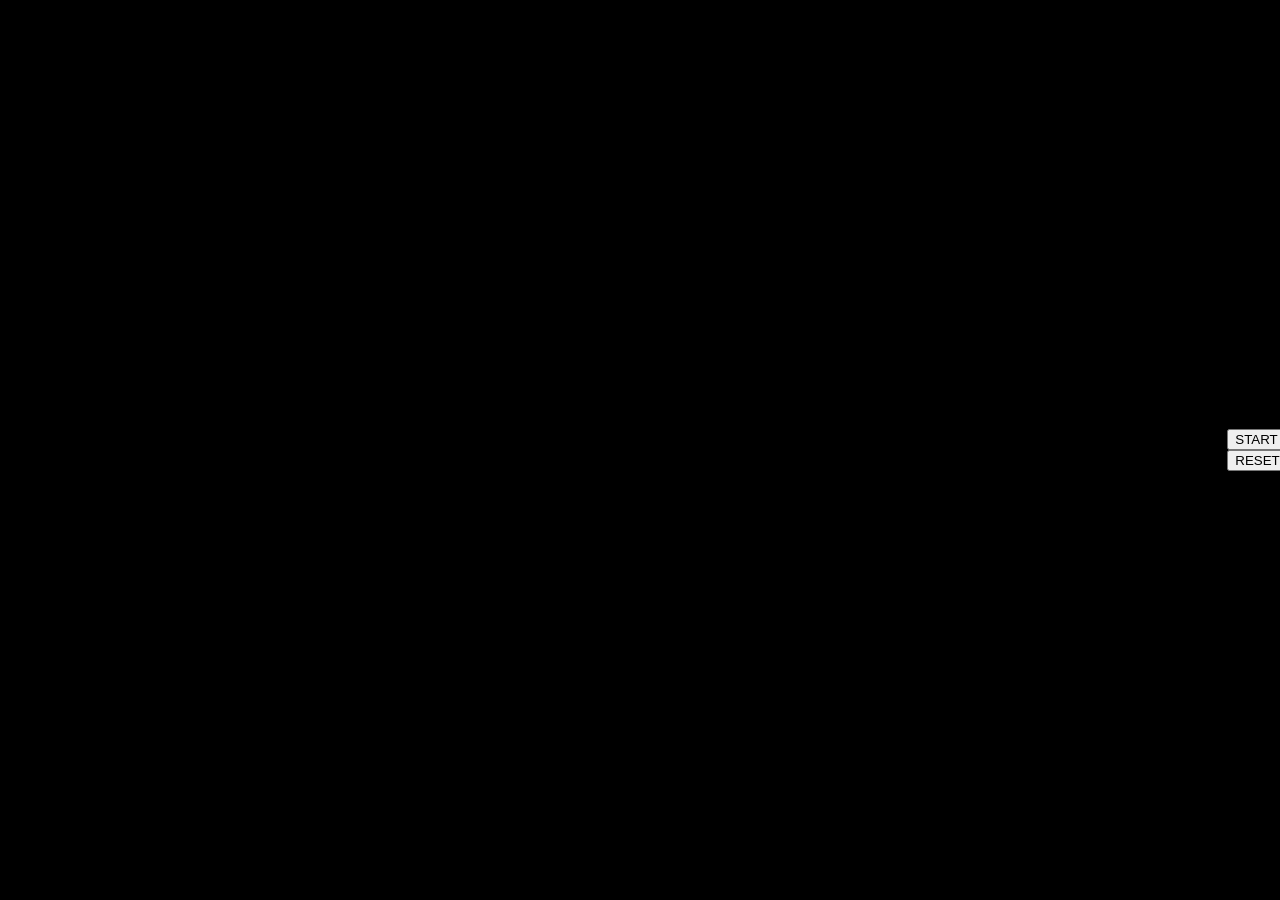
==== index.html @ 143b4fba "updating game" ====
<!DOCTYPE html>
<html lang="en">

<head>
  <meta charset="UTF-8">
  <meta name="viewport" content="width=device-width, initial-scale=1.0">
  <meta http-equiv="X-UA-Compatible" content="ie=edge">
  <title>Froggy</title>
  <script src="scripts/app.js"></script>
  <link rel="stylesheet" href="styles/main.css">
</head>

<body>
   <!-- <div class="intro"><iframe width="1152" height="698" src="https://starwarsintrocreator.kassellabs.io/#!/BLpdC0tn068v-S-fXyqz" frameborder="0" scrolling="no"></iframe></div> -->
   <div class="intro"><iframe width="1235" height="698" src="https://starwarsintrocreator.kassellabs.io/#!/BLpdC0tn068v-S-fXyqz" frameborder="0" scrolling="no"></iframe></div>
  <div class="grid hide"></div>
  <div class="button">
    <button class="start">START</button>
    <button class="reset">RESET</button>
  </div>
  <div class="timer hide">
    <div class="screen"><time></time></div>
  </div>
  <div class="scoreboard hide"><span id="amount"></span></div>
  <div class="win">YOU WIN!</div>
  <div class="lose">YOU LOSE!</div>
</body>

</html>
---- styles/main.css ----
* {
  box-sizing: border-box;
}

body {
  align-items: center;
  display: flex;
  height: 100vh;
  justify-content: center;
  margin: 0;
  background-color: black;
}

.grid {
  align-items: center;
  box-shadow: 0 0 20px 0 rgba(0, 0, 0, 0.2);
  display: flex;
  flex-grow: 1;
  flex-wrap: wrap;
  height: 100%;
  justify-content: center;
  max-height: 600px;
  max-width: 600px;
  border: solid;
  border-color: rgb(14, 131, 233);
  background-color: antiquewhite;
}

.grid div {
  flex-grow: 1;
  height: 9%;
  width: 9%;
  border: 1px solid;
  border-color: aliceblue;
}

.grid div.wall {
/* background-color: rgb(117, 57, 57); */
}

.grid div.street {
  /* background-color: white; */
}

.grid div.yoda {
  background-image: url(https://media.giphy.com/media/EUcKlaja5qQWA/giphy.gif);
  background-size: 100%;
  background-repeat: no-repeat;
  background-position-x: 0;
  background-position-y: 10px;
}

.grid div.home {
  background-image: url(https://media.giphy.com/media/BhLo1r6oNmg5G/giphy.gif);
  background-size: 50px;
  background-repeat: no-repeat;
  background-position-x: 0;
  background-position-y: 0;
}

.grid div.car {
  background-image: url(https://media.giphy.com/media/at9GBrZxSpi1W4ZQUp/giphy.gif);
  background-size: 82px;
  background-repeat: no-repeat;
  background-position-x: -10px;
  background-position-y: 3px;
}

.grid div.trooper {
  background-image: url(https://media.giphy.com/media/jL7cmBKJqnyG4/giphy.gif);
  background-size: 50px;
  background-repeat: no-repeat;
  background-position-x: 0;
  background-position-y: 0;
}

.grid div.log {
  background-image: url(https://www.pngix.com/pngfile/middle/138-1388741_millenium-falcon-png-star-wars-millenium-falcon-transparent.png);
  background-size: 50px;
  background-repeat: no-repeat;
  background-position-x: 0;
  background-position-y: 0;
}

.grid div.player {
  background-image: url(https://media.giphy.com/media/7eR9XFuWVbBLi/giphy.gif);
  background-size: 55px;
  background-repeat: no-repeat;
  background-position-x: 0;
  background-position-y: 0;
}

.grid div.boba {
  background-image: url(https://media.giphy.com/media/5pT4s5TRbFoa1ABAHH/giphy.gif);
  background-size: 55px;
  background-repeat: no-repeat;
  background-position-x: 0;
  background-position-y: 0;
}

.timer {
  border: solid;
  width: 70px;
  height: 20px;
  text-align: center;
  color: blueviolet;
}

.hide {
  display: none;
}

.win {
  font-size: 50px;
  color: white;
  background-image: url(https://media.giphy.com/media/JrMyqcNznjfx8g5sr2/giphy.gif);
}

.lose {
  font-size: 50px;
}

.scoreboard {
  border: solid;
  width: 100px;
  height: 20px;
  font-size: 10px;
  text-align: center;
  color: rgb(22, 255, 236);
}
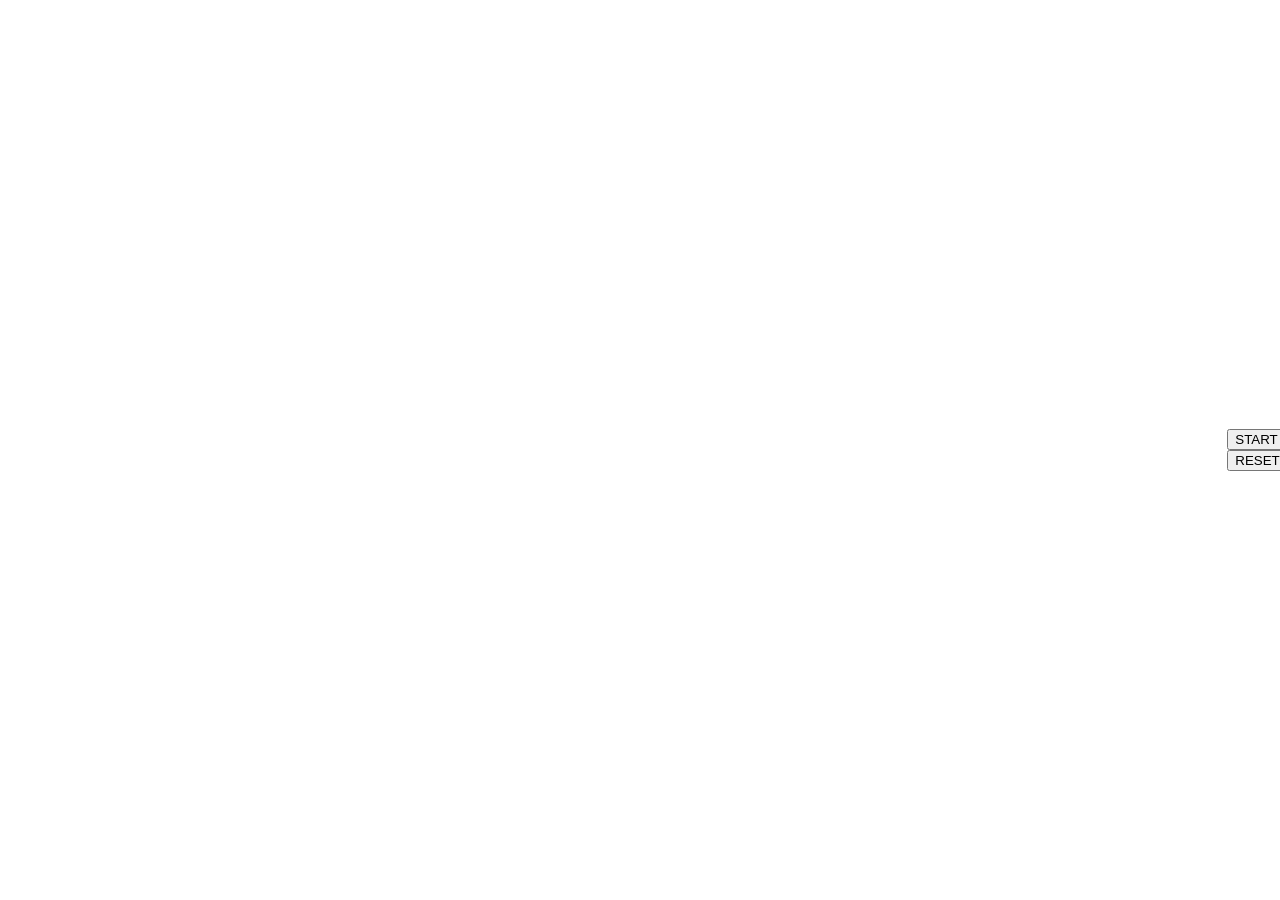
==== commit 40d5fde5: "updating style" ====
--- a/index.html
+++ b/index.html
@@ -14,6 +14,7 @@
    <!-- <div class="intro"><iframe width="1152" height="698" src="https://starwarsintrocreator.kassellabs.io/#!/BLpdC0tn068v-S-fXyqz" frameborder="0" scrolling="no"></iframe></div> -->
    <div class="intro"><iframe width="1235" height="698" src="https://starwarsintrocreator.kassellabs.io/#!/BLpdC0tn068v-S-fXyqz" frameborder="0" scrolling="no"></iframe></div>
   <div class="grid hide"></div>
+  <div class="starting"></div>
   <div class="button">
     <button class="start">START</button>
     <button class="reset">RESET</button>
--- a/styles/main.css
+++ b/styles/main.css
@@ -8,7 +8,17 @@
   height: 100vh;
   justify-content: center;
   margin: 0;
-  background-color: black;
+  background-image: url(https://win.heart.co.uk/starwars-galaxy/img/bg-fallback.jpg);
+  background-size: 100%;
+  background-repeat: no-repeat;
+}
+
+.starting {
+  background-image: url(https://media.giphy.com/media/UnEViu5sOVWVO/giphy.gif);
+  background-size: contain;
+  background-repeat: no-repeat;
+  background-position-x: 0;
+  background-position-y: 0;
 }
 
 .grid {
@@ -21,78 +31,95 @@
   justify-content: center;
   max-height: 600px;
   max-width: 600px;
-  border: solid;
-  border-color: rgb(14, 131, 233);
-  background-color: antiquewhite;
+  border: 0.4px solid;
+  border-color: rgb(3, 68, 8);
 }
 
 .grid div {
   flex-grow: 1;
   height: 9%;
   width: 9%;
-  border: 1px solid;
-  border-color: aliceblue;
 }
 
 .grid div.wall {
-/* background-color: rgb(117, 57, 57); */
+/* background-image: url(https://i.ytimg.com/vi/TfGzuHvvT2k/hqdefault.jpg);
+background-size: contain;
+background-repeat: no-repeat;
+background-position-x: 0;
+background-position-y: 0; */
 }
 
 .grid div.street {
-  /* background-color: white; */
+  /* background-color: rgb(145, 5, 5) ; */
 }
 
-.grid div.yoda {
-  background-image: url(https://media.giphy.com/media/EUcKlaja5qQWA/giphy.gif);
-  background-size: 100%;
-  background-repeat: no-repeat;
-  background-position-x: 0;
-  background-position-y: 10px;
-}
-
-.grid div.home {
-  background-image: url(https://media.giphy.com/media/BhLo1r6oNmg5G/giphy.gif);
-  background-size: 50px;
+.grid div.hell {
+  background-image: url(https://p7.hiclipart.com/preview/474/533/290/pixel-art-game-sprite-8-bit.jpg);
+  background-size: contain;
   background-repeat: no-repeat;
   background-position-x: 0;
   background-position-y: 0;
 }
 
-.grid div.car {
-  background-image: url(https://media.giphy.com/media/at9GBrZxSpi1W4ZQUp/giphy.gif);
-  background-size: 82px;
+.grid div.sky {
+  /* background-image: url(https://ak8.picdn.net/shutterstock/videos/14444278/thumb/1.jpg);
+  background-size: 70px;
   background-repeat: no-repeat;
-  background-position-x: -10px;
-  background-position-y: 3px;
+  background-position-x: 0;
+  background-position-y: 10px; */
 }
 
-.grid div.trooper {
-  background-image: url(https://media.giphy.com/media/jL7cmBKJqnyG4/giphy.gif);
-  background-size: 50px;
+.grid div.yoda {
+  background-image: url(images/llama.gif);
+  background-size: 60px;
   background-repeat: no-repeat;
   background-position-x: 0;
   background-position-y: 0;
 }
 
+.grid div.home {
+  background-image: url(https://media.giphy.com/media/Titt7WbFzurny/giphy.gif);
+  background-size: 60px;
+  background-repeat: no-repeat;
+  background-position-x: -1px;
+  background-position-y: 5px;
+}
+
+.grid div.car {
+  background-image: url(https://media.giphy.com/media/aotWWaGrXuNuo/giphy.gif);
+  background-size: 55px;
+  background-repeat: no-repeat;
+  background-position-x: 0;
+  background-position-y: 0;
+}
+
+.grid div.trooper {
+  background-image: url(https://414foto.com/image/96262-full_pixel-art-gif-transparent-pixel-art-de-chien-pixel-art-facile.gif);
+  background-size: 60px;
+  background-repeat: no-repeat;
+  background-position-x: 0;
+  background-position-y: 7px;
+}
+
 .grid div.log {
-  background-image: url(https://www.pngix.com/pngfile/middle/138-1388741_millenium-falcon-png-star-wars-millenium-falcon-transparent.png);
-  background-size: 50px;
+  background-image: url(https://thumbs.gfycat.com/EarnestUnrealisticIrishsetter.webp);
+  background-size: contain;
   background-repeat: no-repeat;
   background-position-x: 0;
   background-position-y: 0;
 }
 
 .grid div.player {
-  background-image: url(https://media.giphy.com/media/7eR9XFuWVbBLi/giphy.gif);
-  background-size: 55px;
+  background-image: url(https://thumbs.gfycat.com/FluffyPersonalBorer.webp);
+  background-size: contain;
   background-repeat: no-repeat;
   background-position-x: 0;
   background-position-y: 0;
 }
 
 .grid div.boba {
-  background-image: url(https://media.giphy.com/media/5pT4s5TRbFoa1ABAHH/giphy.gif);
-  background-size: 55px;
+  background-image: url(https://thumbs.gfycat.com/AdorableCleverKoalabear.webp);
+  background-size: contain;
   background-repeat: no-repeat;
   background-position-x: 0;
   background-position-y: 0;
@@ -111,13 +138,27 @@
 }
 
 .win {
+  height: 600px;
+  width: 600px;
   font-size: 50px;
   color: white;
   background-image: url(https://media.giphy.com/media/JrMyqcNznjfx8g5sr2/giphy.gif);
+  background-size: 50%;
+  background-repeat: no-repeat;
+  background-position-x: 0;
+  background-position-y: 0px;
 }
 
 .lose {
+  height: 600px;
+  width: 600px;
   font-size: 50px;
+  color: white;
+  background-image: url(https://414foto.com/image/96226-full_gif-halloween-skull-pixel-art-pixel-spooky-cool-gif-spoopy-all.gif);
+  background-size: 50%;
+  background-repeat: no-repeat;
+  background-position-x: 0;
+  background-position-y: 0px;
 }
 
 .scoreboard {
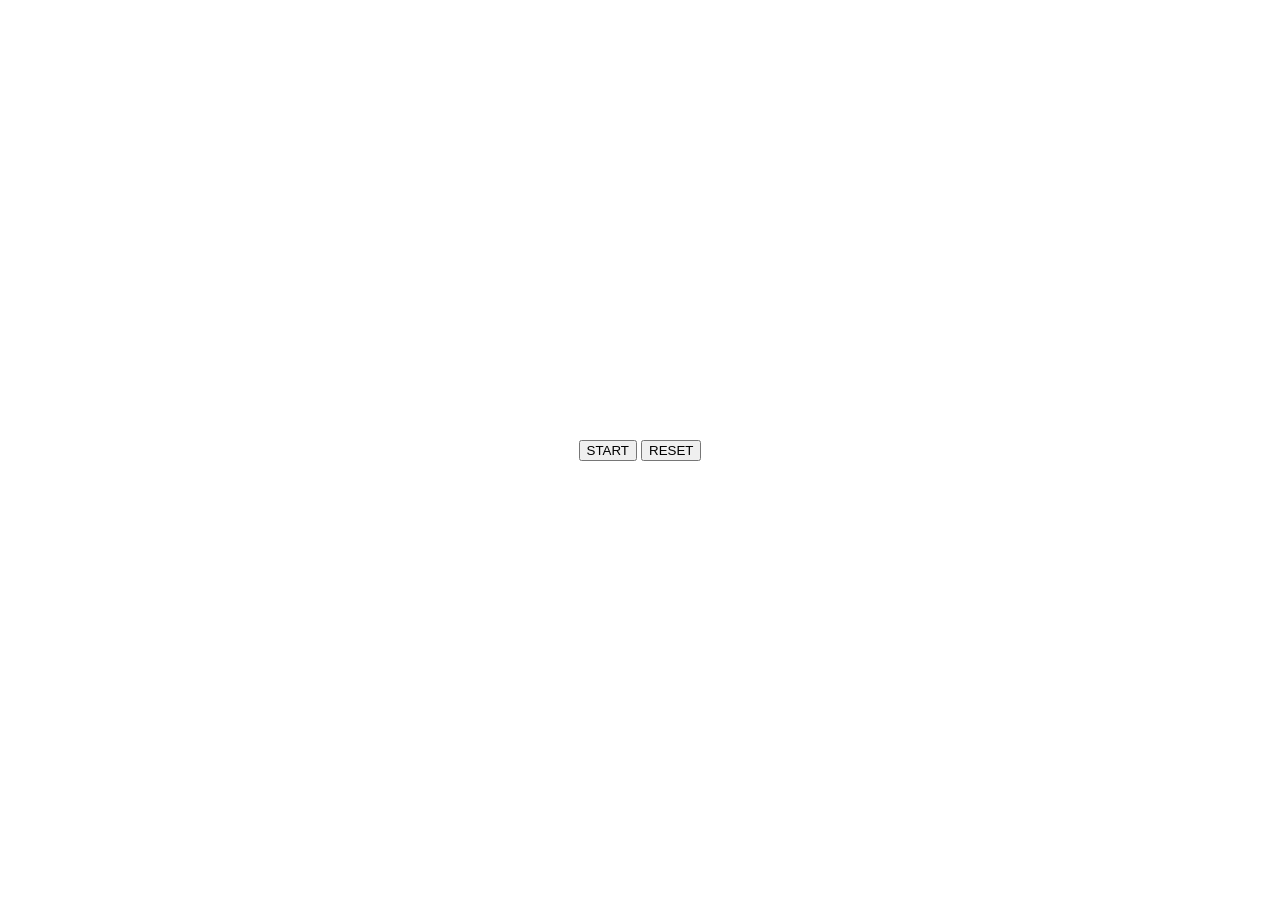
==== commit 0c5e59bd: "updating game with sounds" ====
--- a/index.html
+++ b/index.html
@@ -11,8 +11,7 @@
 </head>
 
 <body>
-   <!-- <div class="intro"><iframe width="1152" height="698" src="https://starwarsintrocreator.kassellabs.io/#!/BLpdC0tn068v-S-fXyqz" frameborder="0" scrolling="no"></iframe></div> -->
-   <div class="intro"><iframe width="1235" height="698" src="https://starwarsintrocreator.kassellabs.io/#!/BLpdC0tn068v-S-fXyqz" frameborder="0" scrolling="no"></iframe></div>
+   <div class="intro"></div>
   <div class="grid hide"></div>
   <div class="starting"></div>
   <div class="button">
@@ -26,5 +25,4 @@
   <div class="win">YOU WIN!</div>
   <div class="lose">YOU LOSE!</div>
 </body>
-
 </html>
--- a/styles/main.css
+++ b/styles/main.css
@@ -23,7 +23,7 @@
 
 .grid {
   align-items: center;
-  box-shadow: 0 0 20px 0 rgba(0, 0, 0, 0.2);
+  /* box-shadow: 0 0 20px 0 rgba(0, 0, 0, 0.2); */
   display: flex;
   flex-grow: 1;
   flex-wrap: wrap;
@@ -31,8 +31,8 @@
   justify-content: center;
   max-height: 600px;
   max-width: 600px;
-  border: 0.4px solid;
-  border-color: rgb(3, 68, 8);
+  border: 3px solid;
+  border-color: rgb(1, 17, 19);
 }
 
 .grid div {
@@ -42,31 +42,35 @@
 }
 
 .grid div.wall {
-/* background-image: url(https://i.ytimg.com/vi/TfGzuHvvT2k/hqdefault.jpg);
-background-size: contain;
-background-repeat: no-repeat;
-background-position-x: 0;
-background-position-y: 0; */
+  background-image: url(images/grass.gif);
+  background-size: contain;
+  background-repeat: no-repeat;
+  background-position-x: 0;
+  background-position-y: 0px;
 }
 
 .grid div.street {
-  /* background-color: rgb(145, 5, 5) ; */
+  background-image: url(images/iceberg.gif);
+  background-size: contain;
+  background-repeat: no-repeat;
+  background-position-x: 0;
+  background-position-y: 0px;
 }
 
 .grid div.hell {
-  background-image: url(https://p7.hiclipart.com/preview/474/533/290/pixel-art-game-sprite-8-bit.jpg);
+  background-image: url(images/sea.gif);
   background-size: contain;
   background-repeat: no-repeat;
   background-position-x: 0;
-  background-position-y: 0;
+  background-position-y: 0px;
 }
 
 .grid div.sky {
-  /* background-image: url(https://ak8.picdn.net/shutterstock/videos/14444278/thumb/1.jpg);
-  background-size: 70px;
+  background-image: url(images/fire.gif);
+  background-size: contain;
   background-repeat: no-repeat;
   background-position-x: 0;
-  background-position-y: 10px; */
+  background-position-y: 0px;
 }
 
 .grid div.yoda {
@@ -110,15 +114,15 @@
 }
 
 .grid div.player {
-  background-image: url(https://thumbs.gfycat.com/FluffyPersonalBorer.webp);
+  background-image: url(https://media.giphy.com/media/11gZ1gy9uOz8CA/giphy.gif);
   background-size: contain;
   background-repeat: no-repeat;
   background-position-x: 0;
-  background-position-y: 0;
+  background-position-y: 2px;
 }
 
 .grid div.boba {
-  background-image: url(https://thumbs.gfycat.com/AdorableCleverKoalabear.webp);
+  background-image: url(https://media.giphy.com/media/YB9mintb78SiZz8zkA/giphy.gif);
   background-size: contain;
   background-repeat: no-repeat;
   background-position-x: 0;
@@ -155,6 +159,7 @@
   font-size: 50px;
   color: white;
   background-image: url(https://414foto.com/image/96226-full_gif-halloween-skull-pixel-art-pixel-spooky-cool-gif-spoopy-all.gif);
+  /* background-image: url(https://media.giphy.com/media/Be0YVQAdVdm4E/giphy.gif); */
   background-size: 50%;
   background-repeat: no-repeat;
   background-position-x: 0;
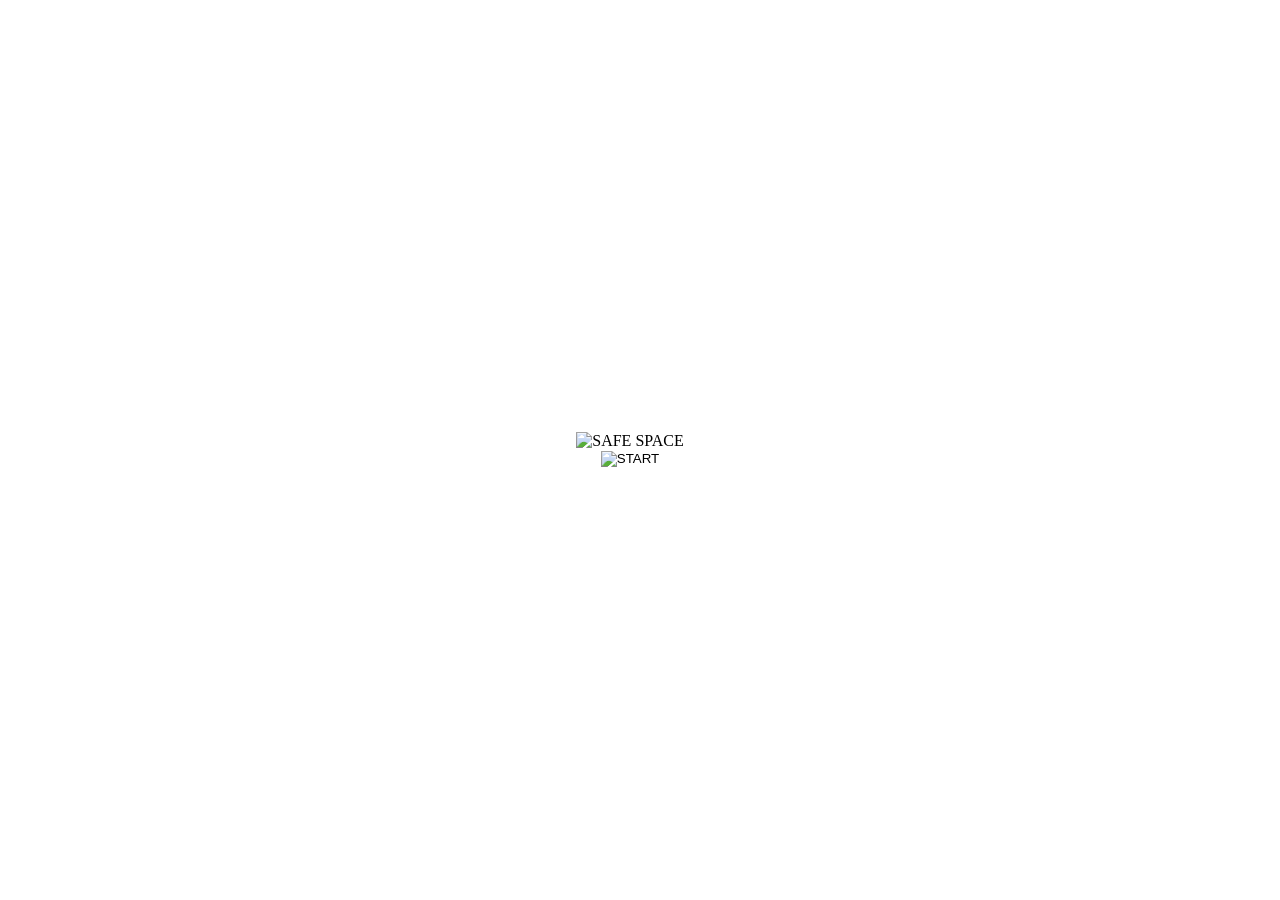
==== commit 7904a721: "updating final game almost" ====
--- a/index.html
+++ b/index.html
@@ -7,22 +7,45 @@
   <meta http-equiv="X-UA-Compatible" content="ie=edge">
   <title>Froggy</title>
   <script src="scripts/app.js"></script>
+  <link rel="stylesheet" href="styles/animate.css">
   <link rel="stylesheet" href="styles/main.css">
 </head>
 
 <body>
-   <div class="intro"></div>
+  <div class="wrapper">
+    <header>
+      <div class="intro">
+        <img src="https://fontmeme.com/permalink/190926/ff4d8b6cc09eeaf61f4aefbf41077d95.png" alt="SAFE SPACE">
+      </div>
+    </header>
+    <div class="button">
+      <button class="start">
+        <img src="https://fontmeme.com/permalink/190926/c2babc6d57b0a24f6c94589fcacef778.png" alt="START">
+      </button>
+    </div>
+  </div>
+
   <div class="grid hide"></div>
-  <div class="starting"></div>
-  <div class="button">
-    <button class="start">START</button>
-    <button class="reset">RESET</button>
+
+  <div class="win">
+      <img src="https://fontmeme.com/permalink/190926/ecd51eedd533c9cd38490ca69a82d6ed.png" alt="YOU WIN!">
+    </div>
+
+    <div class="lose">
+        <img src="https://fontmeme.com/permalink/190926/d848f4084b76ee21e4ab1d1bbcd85649.png" alt="YOU LOSE...">
+      </div>
+
+  <div class="wrapper2">
+      <button class="reset hide">
+          <img src="https://fontmeme.com/permalink/190926/68467c082dc6a05b42812c659ad3e8e0.png" alt="PLAY AGAIN">
+        </button>
+    
+      <div class="timer hide">
+        <div class="screen"><time></time></div>
+      </div>
+      <div class="scoreboard hide"><span id="amount"></span></div>
   </div>
-  <div class="timer hide">
-    <div class="screen"><time></time></div>
-  </div>
-  <div class="scoreboard hide"><span id="amount"></span></div>
-  <div class="win">YOU WIN!</div>
-  <div class="lose">YOU LOSE!</div>
+  
 </body>
+
 </html>
--- a/styles/main.css
+++ b/styles/main.css
@@ -12,18 +12,70 @@
   background-size: 100%;
   background-repeat: no-repeat;
 }
-
-.starting {
-  background-image: url(https://media.giphy.com/media/UnEViu5sOVWVO/giphy.gif);
-  background-size: contain;
-  background-repeat: no-repeat;
-  background-position-x: 0;
-  background-position-y: 0;
-}
+.wrapper {
+  display: flex;
+  flex-direction: column;
+}
+
+.wrapper2 {
+  display: flex;
+  flex-direction: column;
+  align-items: center;
+  margin: 0 0 0 20px;
+}
+
+.timer {
+  display: flex;
+  align-items: center;
+  justify-content: center;
+  border-style: dotted;
+  width: 100px;
+  height: 40px;
+  text-align: center;
+  color: blueviolet;
+  margin: 20px;
+}
+
+.scoreboard {
+  display: flex;
+  align-items: center;
+  justify-content: center;
+  border-style: dotted;
+  width: 100px;
+  height: 40px;
+  font-size: 15px;
+  text-align: center;
+  color: rgb(253, 249, 2);
+  margin: 20px;
+}
+
+.intro img {
+height: auto;
+width: 100%;
+}
+
+.button {
+background-color: rgba(255, 255, 255, 0);
+display: flex;
+justify-content: center;
+}
+
+.button .start {
+  background-color: rgba(255, 255, 255, 0);
+  display: flex;
+  justify-content: center;
+  border: none;
+  }
+
+ .reset {
+    background-color: rgba(255, 255, 255, 0);
+    display: flex;
+    justify-content: center;
+    border: none;
+    }
 
 .grid {
   align-items: center;
-  /* box-shadow: 0 0 20px 0 rgba(0, 0, 0, 0.2); */
   display: flex;
   flex-grow: 1;
   flex-wrap: wrap;
@@ -31,8 +83,8 @@
   justify-content: center;
   max-height: 600px;
   max-width: 600px;
-  border: 3px solid;
-  border-color: rgb(1, 17, 19);
+  border: dotted;
+  border-color: rgb(81, 253, 1);
 }
 
 .grid div {
@@ -98,7 +150,7 @@
 }
 
 .grid div.trooper {
-  background-image: url(https://414foto.com/image/96262-full_pixel-art-gif-transparent-pixel-art-de-chien-pixel-art-facile.gif);
+  background-image: url(https://data.whicdn.com/images/172796533/original.gif);
   background-size: 60px;
   background-repeat: no-repeat;
   background-position-x: 0;
@@ -129,50 +181,20 @@
   background-position-y: 0;
 }
 
-.timer {
-  border: solid;
-  width: 70px;
-  height: 20px;
-  text-align: center;
-  color: blueviolet;
-}
-
 .hide {
   display: none;
 }
 
 .win {
-  height: 600px;
-  width: 600px;
-  font-size: 50px;
-  color: white;
-  background-image: url(https://media.giphy.com/media/JrMyqcNznjfx8g5sr2/giphy.gif);
-  background-size: 50%;
-  background-repeat: no-repeat;
-  background-position-x: 0;
-  background-position-y: 0px;
+  /* height: auto;
+  width: 100%; */
 }
 
 .lose {
-  height: 600px;
-  width: 600px;
-  font-size: 50px;
-  color: white;
   background-image: url(https://414foto.com/image/96226-full_gif-halloween-skull-pixel-art-pixel-spooky-cool-gif-spoopy-all.gif);
-  /* background-image: url(https://media.giphy.com/media/Be0YVQAdVdm4E/giphy.gif); */
-  background-size: 50%;
-  background-repeat: no-repeat;
-  background-position-x: 0;
-  background-position-y: 0px;
-}
-
-.scoreboard {
-  border: solid;
-  width: 100px;
-  height: 20px;
-  font-size: 10px;
-  text-align: center;
-  color: rgb(22, 255, 236);
-}
-
-
+  background-repeat: no-repeat;
+
+}
+
+
+
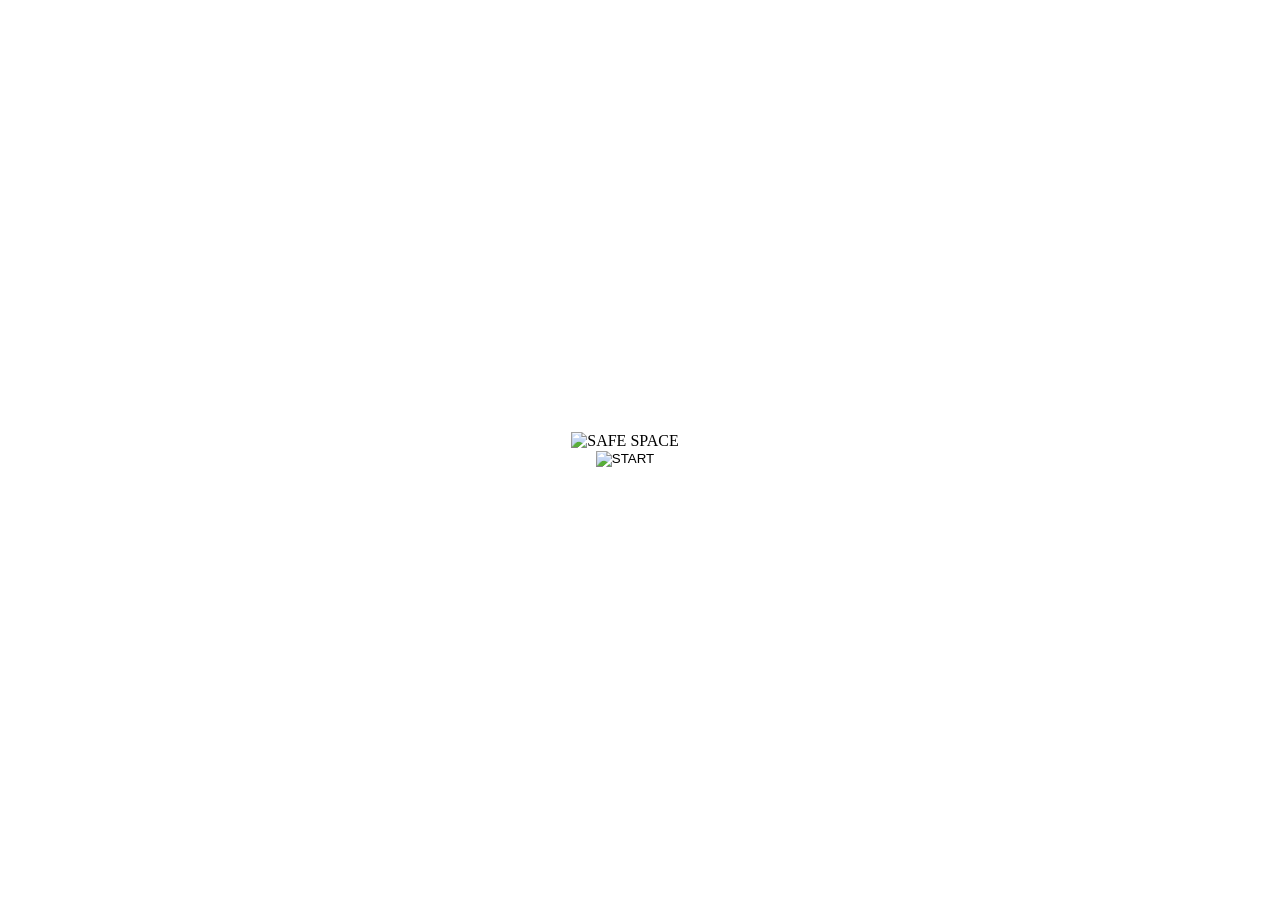
==== commit 802b92ad: "another update" ====
--- a/index.html
+++ b/index.html
@@ -25,6 +25,38 @@
     </div>
   </div>
 
+  <div class="table hide">
+    <img src="https://fontmeme.com/permalink/190926/8cb06b79f6dba30e3ea66a1f4f9771ac.png" alt="Character">
+    <img src="https://media.giphy.com/media/11gZ1gy9uOz8CA/giphy.gif" alt="player">
+    <img src="https://data.whicdn.com/images/172796533/original.gif" alt="ghost">
+    <img src="https://media.giphy.com/media/aotWWaGrXuNuo/giphy.gif" alt="yellow man">
+    <img src="images/llama.gif" alt="llama">
+    <img src="https://thumbs.gfycat.com/EarnestUnrealisticIrishsetter.webp" alt="unicorn">
+    <img src="https://media.giphy.com/media/YB9mintb78SiZz8zkA/giphy.gif" alt="monster">
+    <img src="https://media.giphy.com/media/Titt7WbFzurny/giphy.gif" alt="friend">
+    <img src="images/sea.gif" alt="antarctica">
+    <img src="images/iceberg.gif" alt="iceberg">
+    <img src="images/grass.gif" alt="grass">
+    <div></div>
+    <img src="images/fire.gif" alt="fire">
+  </div>
+
+  <div class="tableTwo hide">
+      <div><img src="https://fontmeme.com/permalink/190927/b7fc2f83b10b8d5361b31b51b3607a60.png" alt="friend or foe"></div>
+      <div>DISCO PENGUIN - THE <span style="color: blue">- PLAYER</span></div>
+      <div>LADY GHOST - CUTE, BUT <span style="color: red">- FOE</span></div>
+      <div>HANDSY HARRY - DEFINITELY <span style="color: red">- FOE</span></div>
+      <div>LLAMA LARS - BRINGS POINTS & SUPERIOR WISDOM <span style="color: green">FRIEND</span></div>
+      <div>UNICORN-BELLE - YOUR TRANSPORT TO ALIENVILLE <span style="color: green">FRIEND</span></div>
+      <div>MAGIC MONSTER - WILL KILL YOU<span style="color: red">- FOE</span></div>
+      <div>ALIEN ALLEN - GATEKEEPER TO ALIENVILLE <span style="color: green">FRIEND</span></div>
+      <div>ANTARCTICA - THE START OF THE JOURNEY <span style="color: green">SAFE</span></div>
+      <div>ICEBERG - TO JUMP ON WHILE AVOIDING THREATS <span style="color: green">SAFE</span></div>
+      <div>LLAMA LARS LAND - ROAM FREE WHILE LOOKING FOR LARS <span style="color: green">SAFE</span></div>
+      <div>SPACE - YOU ARE A PENGUIN, YOU CANNOT FLY <span style="color: red">DANGEROUS</span></div>
+      <div>THE FIRES OF HELL - TOO HOT FOR YOU <span style="color: red">DANGEROUS</span></div>
+    </div>
+
   <div class="grid hide"></div>
 
   <div class="win">
@@ -36,6 +68,7 @@
       </div>
 
   <div class="wrapper2">
+      <div class="instructions hide">USE<span style="color: green">ARROWS</span>TO MOVE AND<span style="color: green">SPACE BAR</span>TO JUMP</div>
       <button class="reset hide">
           <img src="https://fontmeme.com/permalink/190926/68467c082dc6a05b42812c659ad3e8e0.png" alt="PLAY AGAIN">
         </button>
--- a/styles/main.css
+++ b/styles/main.css
@@ -12,6 +12,7 @@
   background-size: 100%;
   background-repeat: no-repeat;
 }
+
 .wrapper {
   display: flex;
   flex-direction: column;
@@ -21,7 +22,7 @@
   display: flex;
   flex-direction: column;
   align-items: center;
-  margin: 0 0 0 20px;
+  margin: 0 0 0 30px;
 }
 
 .timer {
@@ -49,15 +50,21 @@
   margin: 20px;
 }
 
+.instructions {
+  color: rgb(231, 231, 231);
+  font-size: 25px;
+  font-family: "dotty", Times, serif;
+}
+
 .intro img {
-height: auto;
-width: 100%;
+  height: auto;
+  width: 100%;
 }
 
 .button {
-background-color: rgba(255, 255, 255, 0);
-display: flex;
-justify-content: center;
+  background-color: rgba(255, 255, 255, 0);
+  display: flex;
+  justify-content: center;
 }
 
 .button .start {
@@ -67,12 +74,56 @@
   border: none;
   }
 
- .reset {
-    background-color: rgba(255, 255, 255, 0);
-    display: flex;
-    justify-content: center;
-    border: none;
-    }
+.reset {
+  background-color: rgba(255, 255, 255, 0);
+  display: flex;
+  justify-content: center;
+  border: none;
+  }
+
+.table {
+  display: flex;
+  flex-direction: column;
+  padding: 5px;
+  margin: 0 0 0 20px;
+  }
+
+.table img {
+  height: 46px;
+  width: 46px;
+  border: dotted;
+  border-color: rgb(253, 1, 219);
+  }
+
+.table div {
+  height: 46px;
+  width: 46px;
+  border: dotted;
+  border-color: rgb(253, 1, 219);
+}
+
+.tableTwo {
+  display: flex;
+  flex-direction: column;
+  align-items: center;
+  justify-content: center;
+  padding: 5px;
+  margin: 0 30px 0 0;
+  }
+
+.tableTwo div {
+  display: flex;
+  align-items: center;
+  justify-content: center;
+  height: 46px;
+  width: 200px;
+  border: dotted;
+  border-color: rgb(253, 1, 219);
+  color: rgb(231, 231, 231);
+  font-size: 17px;
+  font-family: "dotty", Times, serif;
+  text-align: center;
+  }
 
 .grid {
   align-items: center;
@@ -185,16 +236,6 @@
   display: none;
 }
 
-.win {
-  /* height: auto;
-  width: 100%; */
-}
-
-.lose {
-  background-image: url(https://414foto.com/image/96226-full_gif-halloween-skull-pixel-art-pixel-spooky-cool-gif-spoopy-all.gif);
-  background-repeat: no-repeat;
-
-}
-
-
-
+
+
+
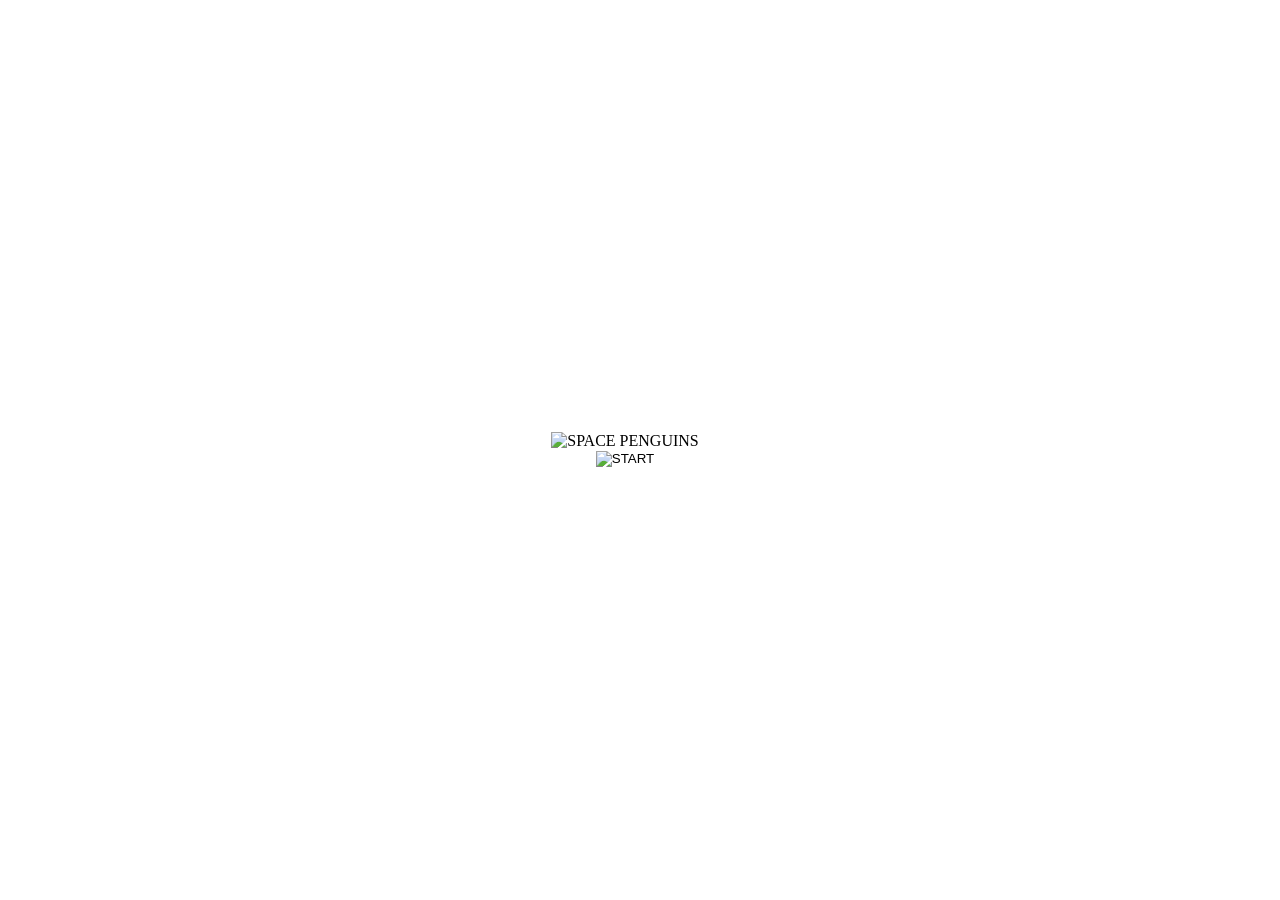
==== commit 1e6e5654: "final version of game" ====
--- a/index.html
+++ b/index.html
@@ -5,7 +5,7 @@
   <meta charset="UTF-8">
   <meta name="viewport" content="width=device-width, initial-scale=1.0">
   <meta http-equiv="X-UA-Compatible" content="ie=edge">
-  <title>Froggy</title>
+  <title>SPACE PENGUINS</title>
   <script src="scripts/app.js"></script>
   <link rel="stylesheet" href="styles/animate.css">
   <link rel="stylesheet" href="styles/main.css">
@@ -15,7 +15,7 @@
   <div class="wrapper">
     <header>
       <div class="intro">
-        <img src="https://fontmeme.com/permalink/190926/ff4d8b6cc09eeaf61f4aefbf41077d95.png" alt="SAFE SPACE">
+        <img src="https://fontmeme.com/permalink/190927/97c28b8cb2ccf6246703d829c97c04a9.png" alt="SPACE PENGUINS">
       </div>
     </header>
     <div class="button">
@@ -30,15 +30,15 @@
     <img src="https://media.giphy.com/media/11gZ1gy9uOz8CA/giphy.gif" alt="player">
     <img src="https://data.whicdn.com/images/172796533/original.gif" alt="ghost">
     <img src="https://media.giphy.com/media/aotWWaGrXuNuo/giphy.gif" alt="yellow man">
-    <img src="images/llama.gif" alt="llama">
+    <img src="styles/images/llama.gif" alt="llama">
     <img src="https://thumbs.gfycat.com/EarnestUnrealisticIrishsetter.webp" alt="unicorn">
     <img src="https://media.giphy.com/media/YB9mintb78SiZz8zkA/giphy.gif" alt="monster">
     <img src="https://media.giphy.com/media/Titt7WbFzurny/giphy.gif" alt="friend">
-    <img src="images/sea.gif" alt="antarctica">
-    <img src="images/iceberg.gif" alt="iceberg">
-    <img src="images/grass.gif" alt="grass">
+    <img src="styles/images/sea.gif" alt="antarctica">
+    <img src="styles/images/iceberg.gif" alt="iceberg">
+    <img src="styles/images/grass.gif" alt="grass">
     <div></div>
-    <img src="images/fire.gif" alt="fire">
+    <img src="styles/images/fire.gif" alt="fire">
   </div>
 
   <div class="tableTwo hide">
@@ -68,8 +68,10 @@
       </div>
 
   <div class="wrapper2">
-      <div class="instructions hide">USE<span style="color: green">ARROWS</span>TO MOVE AND<span style="color: green">SPACE BAR</span>TO JUMP</div>
-      <button class="reset hide">
+    <div class="game hide">HOW TO WIN: GET ALL FIVE PENGUINS SAFELY TO ALIENVILLE!</div>
+    <br> 
+    <div class="instructions hide">USE<span style="color: green">ARROWS</span>TO MOVE AND<span style="color: green">SPACE BAR</span>TO JUMP</div> 
+    <button class="reset hide">
           <img src="https://fontmeme.com/permalink/190926/68467c082dc6a05b42812c659ad3e8e0.png" alt="PLAY AGAIN">
         </button>
     
--- a/styles/main.css
+++ b/styles/main.css
@@ -52,7 +52,13 @@
 
 .instructions {
   color: rgb(231, 231, 231);
-  font-size: 25px;
+  font-size: 17px;
+  font-family: "dotty", Times, serif;
+}
+
+.game {
+  color: rgb(253, 1, 219);
+  font-size: 20px;
   font-family: "dotty", Times, serif;
 }
 
@@ -144,7 +150,7 @@
   width: 9%;
 }
 
-.grid div.wall {
+.grid div.grass {
   background-image: url(images/grass.gif);
   background-size: contain;
   background-repeat: no-repeat;
@@ -152,7 +158,7 @@
   background-position-y: 0px;
 }
 
-.grid div.street {
+.grid div.iceberg {
   background-image: url(images/iceberg.gif);
   background-size: contain;
   background-repeat: no-repeat;
@@ -160,7 +166,7 @@
   background-position-y: 0px;
 }
 
-.grid div.hell {
+.grid div.antarctica {
   background-image: url(images/sea.gif);
   background-size: contain;
   background-repeat: no-repeat;
@@ -168,7 +174,7 @@
   background-position-y: 0px;
 }
 
-.grid div.sky {
+.grid div.fire {
   background-image: url(images/fire.gif);
   background-size: contain;
   background-repeat: no-repeat;
@@ -176,7 +182,7 @@
   background-position-y: 0px;
 }
 
-.grid div.yoda {
+.grid div.llama {
   background-image: url(images/llama.gif);
   background-size: 60px;
   background-repeat: no-repeat;
@@ -184,7 +190,7 @@
   background-position-y: 0;
 }
 
-.grid div.home {
+.grid div.alien {
   background-image: url(https://media.giphy.com/media/Titt7WbFzurny/giphy.gif);
   background-size: 60px;
   background-repeat: no-repeat;
@@ -192,7 +198,7 @@
   background-position-y: 5px;
 }
 
-.grid div.car {
+.grid div.harry {
   background-image: url(https://media.giphy.com/media/aotWWaGrXuNuo/giphy.gif);
   background-size: 55px;
   background-repeat: no-repeat;
@@ -200,7 +206,7 @@
   background-position-y: 0;
 }
 
-.grid div.trooper {
+.grid div.ghost {
   background-image: url(https://data.whicdn.com/images/172796533/original.gif);
   background-size: 60px;
   background-repeat: no-repeat;
@@ -208,7 +214,7 @@
   background-position-y: 7px;
 }
 
-.grid div.log {
+.grid div.unicorn {
   background-image: url(https://thumbs.gfycat.com/EarnestUnrealisticIrishsetter.webp);
   background-size: contain;
   background-repeat: no-repeat;
@@ -224,7 +230,15 @@
   background-position-y: 2px;
 }
 
-.grid div.boba {
+.grid div.winning {
+  background-image: url(https://media.giphy.com/media/11gZ1gy9uOz8CA/giphy.gif);
+  background-size: contain;
+  background-repeat: no-repeat;
+  background-position-x: 0;
+  background-position-y: 2px;
+}
+
+.grid div.monster {
   background-image: url(https://media.giphy.com/media/YB9mintb78SiZz8zkA/giphy.gif);
   background-size: contain;
   background-repeat: no-repeat;
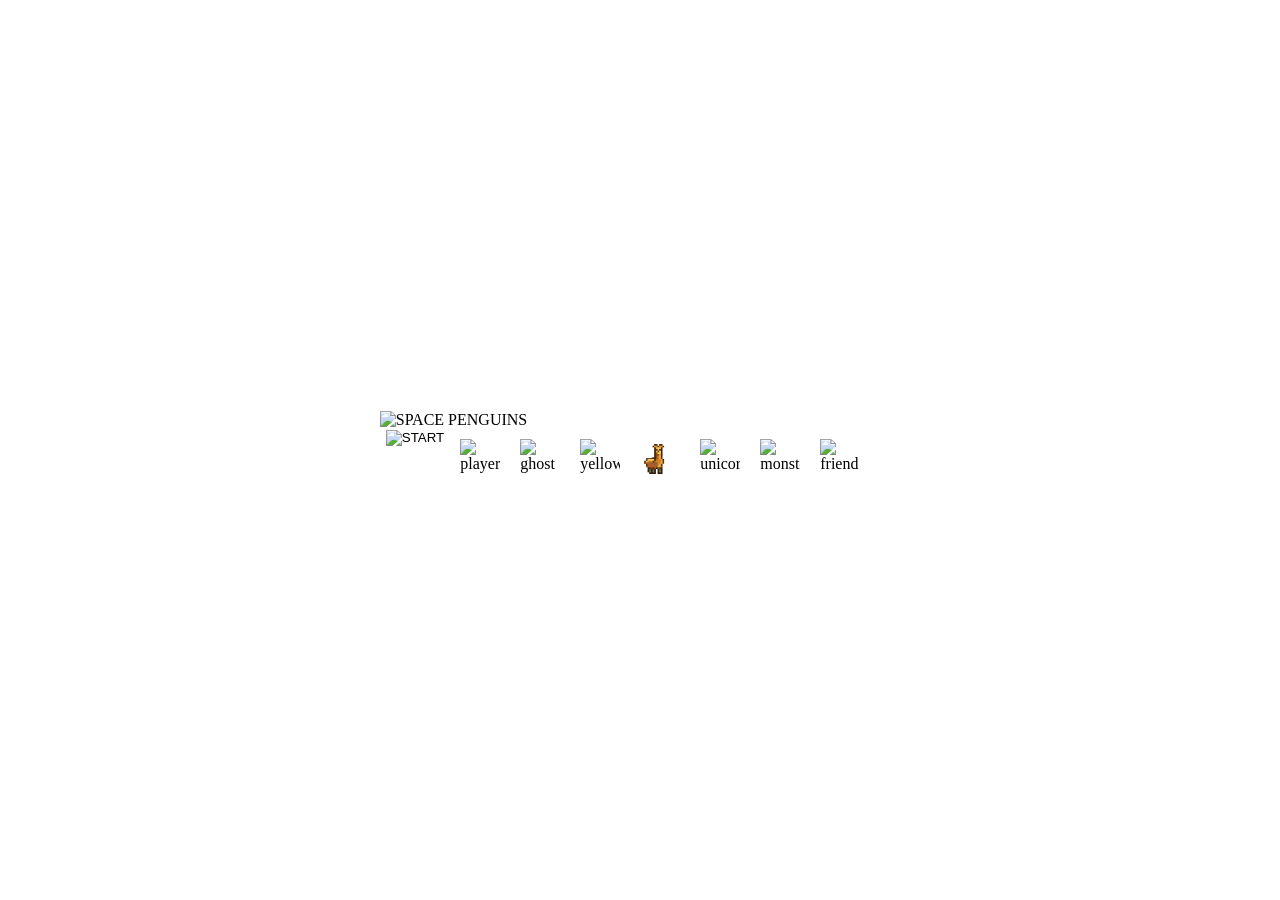
==== commit 570bdda4: "final game" ====
--- a/index.html
+++ b/index.html
@@ -22,6 +22,15 @@
       <button class="start">
         <img src="https://fontmeme.com/permalink/190926/c2babc6d57b0a24f6c94589fcacef778.png" alt="START">
       </button>
+      <div class="welcome">
+        <img src="https://media.giphy.com/media/11gZ1gy9uOz8CA/giphy.gif" alt="player">
+        <img src="https://data.whicdn.com/images/172796533/original.gif" alt="ghost">
+        <img src="https://media.giphy.com/media/aotWWaGrXuNuo/giphy.gif" alt="yellow man">
+        <img src="styles/images/llama.gif" alt="llama">
+        <img src="https://thumbs.gfycat.com/EarnestUnrealisticIrishsetter.webp" alt="unicorn">
+        <img src="https://media.giphy.com/media/YB9mintb78SiZz8zkA/giphy.gif" alt="monster">
+        <img src="https://media.giphy.com/media/Titt7WbFzurny/giphy.gif" alt="friend">
+      </div>
     </div>
   </div>
 
--- a/styles/main.css
+++ b/styles/main.css
@@ -23,6 +23,20 @@
   flex-direction: column;
   align-items: center;
   margin: 0 0 0 30px;
+}
+
+.welcome {
+  display: flex;
+ align-items: center;
+}
+
+.welcome img {
+  display: flex;
+  flex-direction: column;
+  justify-items: center;
+  height: 40px;
+  width: 40px;
+  margin: 10px;
 }
 
 .timer {
